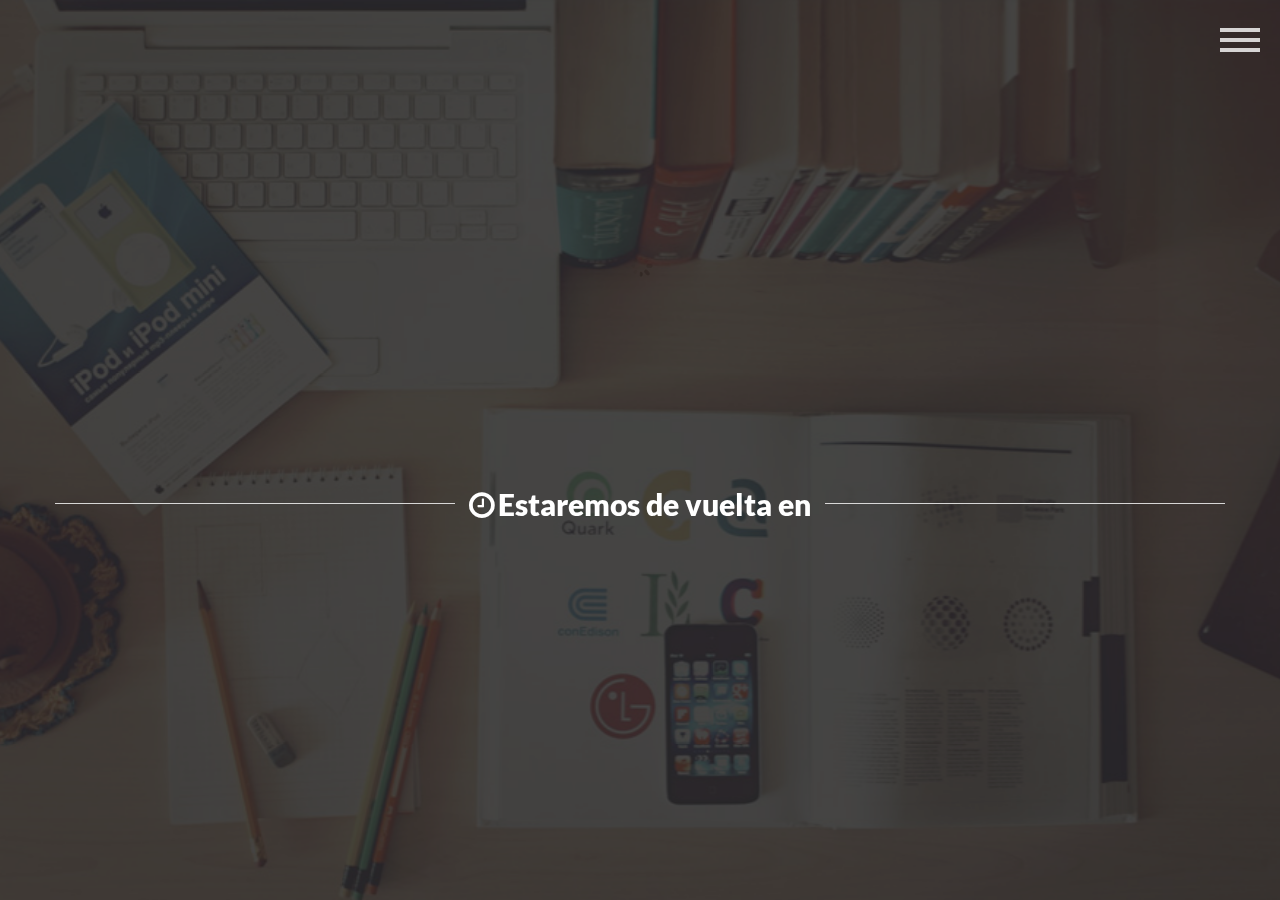
==== index.html @ 14b7ed56 "Algunos toques" ====
<!DOCTYPE html>
<!--[if lt IE 7]>      <html class="no-js lt-ie9 lt-ie8 lt-ie7"> <![endif]-->
<!--[if IE 7]>         <html class="no-js lt-ie9 lt-ie8"> <![endif]-->
<!--[if IE 8]>         <html class="no-js lt-ie9"> <![endif]-->
<!--[if gt IE 8]><!--> <html class="no-js"> <!--<![endif]-->
<head>
	<meta charset="utf-8">
	<meta http-equiv="X-UA-Compatible" content="IE=edge">
	<meta name="viewport" content="width=device-width, initial-scale=1">
	<title>Sistemas coming soon...</title>
	<meta name="description" content="Centro de Estudiantes de Ingeniería de Sistemas, gestión permanente por democracia, calidad y bienestar">
	<meta name="keywords" content="carrera, sistemas, informatica, ciencias, computacion, umss, san simon, cochabamba,universidad, estatal">
	<meta name="author" content="LabInfSis &amp; Company">
	<meta name="viewport" content="width=device-width, initial-scale=1">
	<link rel="stylesheet" href="assets/css/bootstrap.min.css">
	<link rel="stylesheet" href="assets/css/font-awesome.min.css">
	<link rel="stylesheet" href="assets/owl-carousel/owl.carousel.css">
	<link rel="stylesheet" href="assets/owl-carousel/owl.theme.css">
	<link rel="stylesheet" href="assets/css/animate.css">
	<link rel="stylesheet" href="assets/css/main.css">
	<link rel="stylesheet" href="assets/css/fonts.css">
	<script src="assets/js/vendor/modernizr-2.6.2-respond-1.1.0.min.js"></script>
</head>
<body>
	<div id="video-wrapper">
		<!--[if lt IE 7]>
			<p class="chromeframe">You are using an <strong>outdated</strong> browser. Please <a href="http://browsehappy.com/">upgrade your browser</a> or <a href="http://www.google.com/chromeframe/?redirect=true">activate Google Chrome Frame</a> to improve your experience.</p>
		<![endif]-->

		<div id="preloader">
			<div id="spinner_container">
				<img src="assets/img/spinner.gif" alt=""/>
			</div>
		</div>
		<!-- Side Menu -->

		<nav class="bt-menu-close" id="menu-toggle">
			<a class="bt-menu-trigger" href="#"><span>Menu</span></a>
		</nav>

		<div id="sidebar-wrapper">
			<ul class="sidebar-nav">
				
				<li class="sidebar-brand">
					Navegación
				</li>
				<li class="show-modal nav-newsletter" data-modal="newsletter">
					<a href="#"><i class="fa fa-envelope-o"></i> Hoja informativa</a>
				</li>
				<li class="show-modal nav-about" data-modal="about">
					<a href="#"><i class="fa fa-laptop"></i> Acerca de</a>
				</li>
				<li class="show-modal nav-contact" data-modal="contact">
					<a href="#"><i class="fa fa-users"></i> Contacto</a>
				</li>

			</ul>
		</div>

		<section id="modal">
			<div class="bt-modal-close"><span></span></div>
			<article id="modal-newsletter">
				<div class="container">
					<div class="row">
						<div class="col-md-12">
							<h2><i class="fa fa-envelope-o"></i> Suscríbete a nuestro boletín</h2>
						</div>
						<div class="col-md-6">
							<p>
								Sé el primero en saber cuándo vamos a vivir. Obtenga noticias <b>impresionantes</b> sobre nuestra empresa y siempre manténgase al día con nosotros.				
							</p>					
						</div>
						<div class="col-md-6">
							<form id="newsletter-form" class="form-inline" role="form">
								<div class="form-group">
									<label class="sr-only" for="emailInputNewsletter">Tu correo electrónico</label>
									<input type="email" name="emailInputNewsletter" class="form-control" id="emailInputNewsletter" placeholder="Introduce tu correo electrónico">
									<button id="newsletter-submit" type="submit" class="btn btn-submit">
										<i class="fa fa-check"></i> ENVIAR
									</button>
								</div>
								<small>No se preocupe, no usaremos su correo electrónico para spam</small>
								<div id="newsletter-form-response"></div>
							</form>
						</div>
					</div>
				</div>
			</article>

			<article id="modal-about">
				<div class="container">
					<div class="row">
						<div class="col-md-12">
							<h2><i class="fa fa-laptop"></i> Qué hacemos</h2>
							<p>
								Creamos cosas impresionantes. Echa un vistazo a lo que podemos hacer por usted!
							</p>
							<div id="owl-carousel" class="owl-carousel">
								<div class="owl-container text-center">
									<div class="img-container"><img src="assets/img/icons/1.png" class="img-responsive" alt="" /></div><h2>Trabajamos</h2>
									<p>Trabajamos por el bienestar estudiantil y la carrera.</p>
								</div>
								<div class="owl-container text-center">
									<div class="img-container"><img src="assets/img/icons/2.png" class="img-responsive" alt="" /></div><h2>Nos encanta</h2>
									<p>Nos fascina programar, amamos nuestra carrera.</p>
								</div>
								<div class="owl-container text-center">
									<div class="img-container"><img src="assets/img/icons/3.png" class="img-responsive" alt="" /></div><h2>Soporte</h2>
									<p>Conéctese con nosotros desde cualquier dispositivo.</p>
								</div>
								<div class="owl-container text-center">
									<div class="img-container"><img src="assets/img/icons/4.png" class="img-responsive" alt="" /></div><h2>Reparamos</h2>
									<p>¿Algo no está funcionando? Podemos arreglarlo.</p>
								</div>
								<div class="owl-container text-center">
									<div class="img-container"><img src="assets/img/icons/6.png" class="img-responsive" alt="" /></div><h2>Bebemos</h2>
									<p>30 tazas de café al día.</p>
								</div>
								<div class="owl-container text-center">
									<div class="img-container"><img src="assets/img/icons/7.png" class="img-responsive" alt="" /></div><h2>Encontramos</h2>
									<p>Encontramos lo que estás buscando.</p>
								</div>
							</div>
						</div>
					</div>
				</div>
			</article>

			<article id="modal-contact">
				<div class="container">
					<div class="row">
						<div class="col-md-12">
							<h2><i class="fa fa-users"></i> Contacto</h2>
						</div>
						<div class="col-md-6">
							<h3>Nuestra dirección</h3>
							<address>
								<strong>Universidad Mayor de San Simón</strong>
								<br>
								Campus Central, Facultad de Ciencias y Tecnología, Edificio Decanatura 
								<br>
								<a href="tel:76419670"><abbr title="Phone"></abbr> (591) 764 19670</a>
								<br>
								<a href="tel:70790988"><abbr title="Phone"></abbr> (591) 707 90988</a>
								<br>
								<a href="mailto:admcomputo@cs.umss.edu.bo">admcomputo@cs.umss.edu.bo</a>
								<br>
								<a href="mailto:admin@ceis.cs.umss.edu.bo">admin@ceis.cs.umss.edu.bo</a>
							</address>
							<p>
								Puede ponerse en contacto con nosotros 24 horas, 7 días a la semana.
							</p>
						</div>
						<div class="col-md-6">
							<h3>Dónde estamos ubicados</h3>
							<figure  class="gmap">
								<iframe src="https://www.google.com/maps/embed?pb=!1m18!1m12!1m3!1d1228.5209215944305!2d-66.14485146515585!3d-17.393594845242838!2m3!1f0!2f0!3f0!3m2!1i1024!2i768!4f13.1!3m3!1m2!1s0x0%3A0xc642d3fd93a6f7d2!2sUniversidad+Mayor+de+San+Simon!5e0!3m2!1ses-419!2sbo!4v1507790052847" width="500" height="200" frameborder="0" style="border:0" allowfullscreen></iframe>
							</figure>

						</div>
					</div>
				</div>
			</article>
		</section>

		<section id="head">
			<div class="container">
				<div class="row animated" data-animation-delay="500" data-animation="bounceInDown">
					<div class="col-md-12 text-center">
						<h1>Estamos en
							<br/>
						Construcción</h1>
						<hr>
						<h3> 
							Estaremos <b>Pronto</b>. Actualmente estamos trabajando en nuestro nuevo sitio.
							<br/>
							Manténgase informado Puede suscribirse a nuestro boletín para recibir notificaciones cuando se inicie.
							<!-- Permanezca atento usted puede suscribir a nuestro boletín de noticias para ser notificado cuando lanzamos. -->
							<br/>
							También puede vernos en <b>facebook</b> y <b>twitter</b>.<br/><br/>
							Suscríbete a nuestra <a href="#" class="show-modal btn btn-default" data-modal="newsletter"><i class="fa fa-envelope-o"></i> Hoja informativa</a>
						</h3>
					</div>
				</div>
				
				<div class="row">
					<div class="divider">
						<i class="fa fa-clock-o"></i> <h2>Estaremos de vuelta en</h2>
					</div>
				</div>
				
				<div class="row  countdown">				
					<div class="col-md-3 animated" data-animation-delay="0" data-animation="fadeInUp">
						<div id="days">00</div><div id="days-text">Dias</div>
					</div>
					<div class="col-md-3 animated" data-animation-delay="200" data-animation="fadeInUp">
						<div id="hours">00</div><div id="hours-text">Horas</div>
					</div>
					<div class="col-md-3 animated" data-animation-delay="400" data-animation="fadeInUp">
						<div id="minutes">00</div><div id="minutes-text">Minutos</div>
					</div>
					<div class="col-md-3 animated" data-animation-delay="600" data-animation="fadeInUp">
						<div id="seconds">00</div><div id="seconds-text">Segundos</div>
					</div>
				</div>
			</div><!--container-->
		</section>

		<footer>
			<div class="container">
				<div class="row text-center animated" data-animation-delay="200" data-animation="bounceIn">
					<div class="col-md-12">
						<div class="social-icons">
							<a href="https://facebook.com/ceisumss" target="_blank" class="facebook"><i class="fa fa-facebook"></i></a>
							<a href="https://twitter.com/ceisumss" target="_blank" class="twitter"><i class="fa fa-twitter"></i> </a>
							<a href="#" target="_blank" class="flickr"><i class="fa fa-flickr"></i> </a>
							<a href="#" target="_blank" class="linkedin"><i class="fa fa-linkedin"></i> </a>
							<a href="#" target="_blank" class="pinterest"><i class="fa fa-pinterest"></i> </a>
							<a href="#" target="_blank" class="dribbble"><i class="fa fa-dribbble"></i> </a>
							<a href="#" target="_blank" class="dropbox"><i class="fa fa-dropbox"></i> </a>
							<a href="#" target="_blank" class="instagram"><i class="fa fa-instagram"></i> </a>
						</div>
					</div>
					<p class="copy">&copy; Sistemas 2017</p>
				</div>
			</div>
		</footer>


		<div class="bokeh"></div>

		<div id="slides">
			<div class="slides-container">
				<img src="assets/img/wallp8.jpg" alt="">
				<img src="assets/img/wallp4.jpg" alt="">
			</div>
		</div>
	</div><!--video-wrapper-->

	<div class="opl"><a href="http://onepagelove.com/soonr-template" target="_blank">Soonr</a></div><style>.opl {position: fixed;top: 100px;left: 0px;z-index: 99999;}.opl a {width: 73px;height: 56px;text-indent: -9999px;display: block;background: url('../../../s3.amazonaws.com/onepagelove/one-page-love-award-left.png') no-repeat;}</style>


	<script src="assets/js/vendor/jquery-1.10.1.min.js"></script>
	<script src="assets/js/vendor/bootstrap.min.js"></script>
	<script src="assets/js/plugins.js"></script>
	<script src="assets/owl-carousel/owl.carousel.min.js"></script>
	<script src="assets/js/main.js"></script>

	<script  type="text/javascript">
		$(document).ready(function(){

		});

		$(window).load(function(){
		/*
		 * SINGLE BACKGROUND
		 */
		 $('#slides').superslides({'play':false});
		});
	</script>

	<!-- <script>
		(function(i,s,o,g,r,a,m){i['GoogleAnalyticsObject']=r;i[r]=i[r]||function(){
			(i[r].q=i[r].q||[]).push(arguments)},i[r].l=1*new Date();a=s.createElement(o),
			m=s.getElementsByTagName(o)[0];a.async=1;a.src=g;m.parentNode.insertBefore(a,m)
		})(window,document,'script','../../../www.google-analytics.com/analytics.js','ga');

		ga('create', 'UA-37176788-3', 'createbrilliance.com');
		ga('send', 'pageview');
	</script> -->
</body>
</html>
---- assets/css/main.css ----
/*
Theme Name: Soonr
Author: CREATEBRILLIANCE - Media & Consulting
Author URI: http://www.createbrilliance.com
Version: 2.1
*/
  
html,body {

}

  

body {
	background:#222;	
	font-family: "Lato", Helvetica, Arial, sans-serif;
	color:white;
	overflow: hidden;
}

h1, h2, h3, h4, h5, h6, .h1, .h2, .h3, .h4, .h5, .h6 {
	font-family: "Lato", Helvetica, Arial, sans-serif;
	font-weight:900;
}
h3{
	font-weight:400;
}
a {
    color: white;
    text-decoration: none;
}
a:hover, a:focus {
    color: white;
    opacity:0.6;
}



#video-wrapper{
	height:100%;
}
.bokeh{
	position:absolute;
	top:0;
	left:0;
	width:100%;
	height:100%;
	overflow:hidden;
	z-index:-1;
}

.bokeh-container {
	position: absolute;
	bottom: 0;
	filter: progid:DXImageTransform.Microsoft.Alpha(Opacity=0);
	opacity: 0;
}

.bokeh-item {
	width: 20px;
	height: 20px;
	margin: 0 auto;
	position:absolute;
	border: 1px solid rgba(255, 255, 255, 0.1);
	background: rgba(255, 255, 255, 0.25);
	-webkit-border-radius: 500%;
	-moz-border-radius: 500%;
	-ms-border-radius: 500%;
	-o-border-radius: 500%;
	border-radius: 500%;
}


.btn-default{
	background:none;
	border-radius:3px;
	border:2px solid white;
	color:white;
	text-transform:uppercase;
	-webkit-transition:all 0.5s ease 0s;
   -moz-transition:all 0.5s ease 0s;
     -o-transition:all 0.5s ease 0s;
        transition:all 0.5s ease 0s;
    
}
.btn-default:hover, .btn-default:focus, .btn-default:active, .btn-default.active, .open .dropdown-toggle.btn-default {
    background-color: #FFFFFF;
    color: #444444;
    border:2px solid white;
    opacity:1;
}

.divider {
    display: block;
    margin: 28px 0;
    position: relative;
    text-align: center;
}
.divider h2, .divider i{
	display:inline-block;
}
.divider i{
	font-size:30px;
}
.divider:before, .divider:after {
    -moz-box-sizing: border-box;
    background: none repeat scroll 0 0 rgba(255, 255, 255, 0.8);
    content: "";
    height: 1px;
    max-width: 400px;
    position: absolute;
    top: 35px;
    width: 45%;
}
.divider:before {
    left: 0;
}
.divider:after {
    right: 0;
}

/* Side Menu */


#sidebar-wrapper {
	margin-right: -250px;
	right: 0;
	width: 250px;
	opacity:0.8;
	background:#2D3538;
	position: fixed;
	height: 100%;
	overflow-y: auto;
	overflow-x:hidden;
	z-index: 998;
	-webkit-transition: all 0.4s ease 0s;
	-moz-transition: all 0.4s ease 0s;
	-ms-transition: all 0.4s ease 0s;
	-o-transition: all 0.4s ease 0s;
	transition: all 0.4s ease 0s;
}

.bt-menu-trigger {
	opacity:0.8;
    cursor: pointer;
    display: block;
    height: 50px;
    right: 20px;
    position: fixed;
    top: 15px;
    width: 40px;
    z-index:999;
}
.bt-menu-trigger span {
    -moz-user-select: none;
    background-color: #FFFFFF;
    display: block;
    font-size: 0;
    height: 4px;
    left: 0;
    margin-top: -2px;
    position: absolute;
    top: 50%;
    transition: background-color 0.3s ease 0s;
    width: 100%;
}
.bt-menu-open .bt-menu-trigger span {
    background-color: rgba(0, 0, 0, 0);
}
.bt-menu-trigger span:before, .bt-menu-trigger span:after {
    background: none repeat scroll 0 0 #FFFFFF;
    content: "";
    height: 100%;
    left: 0;
    position: absolute;
    -webkit-transition:transform 0.3s ease 0s;
   -moz-transition:transform 0.3s ease 0s;
     -o-transition:transform 0.3s ease 0s;
        transition:transform 0.3s ease 0s;
    width: 100%;
}
.bt-menu-trigger span:before{
-webkit-transform:translateY(-250%);
   -moz-transform:translateY(-250%);
    -ms-transform:translateY(-250%);
     -o-transform:translateY(-250%);
        transform:translateY(-250%);
}
.bt-menu-trigger span:after{
-webkit-transform:translateY(250%);
   -moz-transform:translateY(250%);
    -ms-transform:translateY(250%);
     -o-transform:translateY(250%);
        transform:translateY(250%);
}
.bt-menu-open .bt-menu-trigger span:before{
-webkit-transform:translateY(0px) rotate(45deg);
   -moz-transform:translateY(0px) rotate(45deg);
    -ms-transform:translateY(0px) rotate(45deg);
     -o-transform:translateY(0px) rotate(45deg);
        transform:translateY(0px) rotate(45deg);
}
.bt-menu-open .bt-menu-trigger span:after{
-webkit-transform:translateY(0px) rotate(-45deg);
   -moz-transform:translateY(0px) rotate(-45deg);
    -ms-transform:translateY(0px) rotate(-45deg);
     -o-transform:translateY(0px) rotate(-45deg);
        transform:translateY(0px) rotate(-45deg);
}

.sidebar-nav {
	opacity:0.8;
  position: absolute;
  top: 0;
  width: 250px;
  list-style: none;
  margin: 0;
  padding: 0;
  
}

.sidebar-nav li {
  line-height: 40px;
  text-indent: 20px;
}

.sidebar-nav li a {
  color: #999999;
  display: block;
  text-decoration: none;
    text-indent: 10px;
    opacity:0;
    position:relative;
    left:100px;
}
 .active .sidebar-nav li a {
    opacity:1;
    left:0px;
 
}
.active .sidebar-nav li:nth-child(2) a{
	
 	-webkit-transition:all 0.3s ease-out;
-moz-transition:all 0.3s  ease-out;
-o-transition:all 0.3s  ease-out;
transition:all 0.3s  ease-out;
 }
 .active .sidebar-nav li:nth-child(3) a{
 	-webkit-transition:all 0.6s ease-out;
-moz-transition:all 0.6s ease-out;
-o-transition:all 0.6s ease-out;
transition:all 0.6s ease-out;
 }
 .active .sidebar-nav li:nth-child(4) a{
 	-webkit-transition:all 0.9s ease-out;
-moz-transition:all 0.9s ease-out;
-o-transition:all 0.9s ease-out;
transition:all 0.9s ease-out;
 }
.sidebar-nav li a .fa{
	padding-right:10px;
}
.sidebar-nav li a:hover {
  color: #fff;
  background: rgba(255,255,255,0.2);
  text-decoration: none;
}

.sidebar-nav li a:active,
.sidebar-nav li a:focus {
  text-decoration: none;
}

.sidebar-nav > .sidebar-brand {
  height: 55px;
  line-height: 55px;
  font-size: 18px;
}

.sidebar-nav > .sidebar-brand a {
  color: #999999;
}

.sidebar-nav > .sidebar-brand a:hover {
  color: #fff;
  background: none;
}

#sidebar-wrapper.active {
  right: 250px;
  width: 250px;
  -webkit-transition: all 0.4s ease 0s;
  -moz-transition: all 0.4s ease 0s;
  -ms-transition: all 0.4s ease 0s;
  -o-transition: all 0.4s ease 0s;
  transition: all 0.4s ease 0s;
}

.toggle {
  margin: 5px 5px 0 0;
}

.btn-style {
	border:3px solid white;
	border-radius:0px;
	color:white;
	
}
.btn-style:hover {
	opacity:0.5;
	
}


#head{
	padding-top:75px;
}
#head h1 {
    font-size:80px;
	line-height:80px;
	font-weight:100;
    margin: 0 0 32px;
    text-align: center;
    text-transform: uppercase;

    
}
#head h3 {
	font-weight:300;
}
#head hr {
    border-top: 1px solid white;
	width:40px;
}
#modal{
	opacity:0.8;
	z-index:999;
	width:100%;
	background:#2D3538;
	color:#848D90;
    display:none;
    padding-top:15px;
    padding-bottom:50px;
}
#modal h2{
	text-transform: uppercase;
	color:white;
}
.bt-modal-close {
    cursor: pointer;
    display: block;
    height: 50px;
    right: 20px;
    position: fixed;
    top: 15px;
    width: 40px;
    z-index:1000;
}
.bt-modal-close span {
    -moz-user-select: none;
    background-color: #FFFFFF;
    display: block;
    font-size: 0;
    height: 4px;
    left: 0;
    margin-top: -2px;
    position: absolute;
    top: 50%;
    -webkit-transition:background-color 0.3s ease 0s;
   -moz-transition:background-color 0.3s ease 0s;
     -o-transition:background-color 0.3s ease 0s;
        transition:background-color 0.3s ease 0s;
    width: 100%;
}
.bt-modal-close span {
    background-color: rgba(0, 0, 0, 0);
}
.bt-modal-close span:before, .bt-modal-close span:after {
    background: none repeat scroll 0 0 #FFFFFF;
    content: "";
    height: 100%;
    left: 0;
    position: absolute;
    -webkit-transition:transform 0.3s ease 0s;
   -moz-transition:transform 0.3s ease 0s;
     -o-transition:transform 0.3s ease 0s;
        transition:transform 0.3s ease 0s;
    width: 100%;
}

.bt-modal-close span:before{
-webkit-transform:translateY(0px) rotate(45deg);
   -moz-transform:translateY(0px) rotate(45deg);
    -ms-transform:translateY(0px) rotate(45deg);
     -o-transform:translateY(0px) rotate(45deg);
        transform:translateY(0px) rotate(45deg);
}
.bt-modal-close span:after{
-webkit-transform:translateY(0px) rotate(-45deg);
   -moz-transform:translateY(0px) rotate(-45deg);
    -ms-transform:translateY(0px) rotate(-45deg);
     -o-transform:translateY(0px) rotate(-45deg);
        transform:translateY(0px) rotate(-45deg);
}
#modal #modal-newsletter{
	padding:25px;
}
#modal #modal-newsletter .form-inline {
    position: relative;
}
#modal #modal-newsletter .form-group {
    display: inline-block;
    margin-bottom: 0;
    vertical-align: middle;
    width: 100%;
}
#modal #modal-newsletter .form-group input {
    background: none;
    border: 1px solid #FFFFFF;
    border-radius: 0;
    color: #FFFFFF;
    height: 50px;
}

#modal #modal-newsletter .btn-submit {
	background: none;
	border-radius: 0;
	color: #FFFFFF;
	height: 50px;
	position: absolute;
	right: 0;
	text-transform: uppercase;
	top: 0;
	-webkit-transition: all 400ms ease-out 0s;
	-moz-transition: all 400ms ease-out 0s;
	-o-transition: all 400ms ease-out 0s;
	-ms-transition: all 400ms ease-out 0s;
	transition: all 400ms ease-out 0s;
}

#modal #modal-newsletter .btn-submit:hover {
	opacity:0.6;
}
.gmap img{
	max-width: 100%;
	opacity:0;
}
.gmap{
	 background-image: url("http://maps.google.com/maps/api/staticmap?center=New%20York%20City&amp;zoom=15&amp;size=640x200&amp;maptype=roadmap&amp;sensor=false&amp;markers=icon:http://themes.createbrilliance.com/Soonr/theme/img/map-marker.png|New%20York%20City");
    background-position: 50% 50%;
    background-repeat: no-repeat;
    display: block;
    line-height: 0;
    -webkit-border-radius:3px;
   -moz-border-radius:3px;
        border-radius:3px;
}
.countdown {
	font-size:80px;
	line-height:80px;
	font-weight:100;
	text-align:center;
}
.countdown #seconds{
	position:relative;
	top:-50px;
	opacity:0;
}
.countdown #days-text,.countdown #hours-text,.countdown #minutes-text,.countdown #seconds-text{
	font-size:15px;
	line-height:15px;
	font-weight:400;
	padding-top:10px;


}


footer {
	padding-top: 50px;
}
footer .social-icons a{
	-moz-box-sizing: border-box;
    border-radius: 3px;
  text-align: center;
  width:30px;
  height:30px;
  display:inline-block;
	-webkit-transition:all 0.5s ease 0s;
   -moz-transition:all 0.5s ease 0s;
     -o-transition:all 0.5s ease 0s;
        transition:all 0.5s ease 0s;
  }

footer .social-icons .fa {
	margin-top: 8px;
	font-size: 15px;
	text-align: center;
	-webkit-transition: all 0.3s ease 0s;
	-moz-transition: all 0.3s ease 0s;
	-o-transition: all 0.3s ease 0s;
	transition: all 0.3s ease 0s;
}



footer .social-icons a.facebook {
    background-color: #5168B9;
}
footer .social-icons a.twitter {
    background-color: #6EC3F5;
}

footer .social-icons a.google-plus {
    background-color: #F65E4F;
}

footer .social-icons a.rss {
    background-color: #FF893B;
}

footer .social-icons a.dribbble {
    background-color: #EB4E8B;
}

footer .social-icons a.flickr {
    background-color: #0063db;
}

footer .social-icons a.github {
	background-color: #4183c4;
}

footer .social-icons a.instagram{
	background-color: #3f729b;
}
footer .social-icons a.linkedin{
	background-color: #007fb1;
}
footer .social-icons a.pinterest{
	background-color: #cb2027;
}
footer .social-icons a.dropbox{
	background-color: #3d9ae8;
}
footer .social-icons a.stumbleupon{
	background-color: #eb4924;
}
footer .social-icons a.tumblr {
	background-color: #2c4762;
}

footer .social-icons a.vimeo {
	background-color: #44bbff;
}
footer .social-icons a.youtube {
	background-color: #cd332d;
}
footer .social-icons a.skype{
	background-color:#00aff0;
}
footer .social-icons a.xing{
	background-color:#126567;
}


footer .social-icons a:hover {
	background:white;
	color:#444;
	opacity:1;
		-webkit-transform: rotate(360deg);
	-moz-transform: rotate(360deg);
	-ms-transform: rotate(360deg);
	-o-transform: rotate(360deg);
	transform: rotate(360deg);
}
footer .social-icons a:hover .fa{
	-webkit-transform:scale(1.8);
   -moz-transform:scale(1.8);
    -ms-transform:scale(1.8);
     -o-transform:scale(1.8);
        transform:scale(1.8);
}
footer .copy {
	padding-top: 25px;
}


/*
 * SLIDER
 */
#slides {
    left: 0;
    position: fixed !important;
    top: 0;
    z-index: -3;
    overflow:hidden;

    
}

#slides .slides-container {
    display: none;

}

/*#slides .slides-container > div:before {
   	background: url(../img/bg_pattern.png) repeat scroll 0 0 rgba(0, 0, 0, 0);
    content: "";
    height: 100%;
    left: 0;
    position: absolute;
    width: 100%;
    z-index: 0;
}*/


/*
 * media queries
 */

@media only screen and (max-width: 1210px) {
	.divider:before, .divider:after {
		max-width:300px;
	}
}
@media only screen and (max-width: 1010px) {
	.divider:before, .divider:after {
		max-width:200px;
	}
}
@media only screen and (max-width: 780px) {
	.divider:before, .divider:after {
		max-width:100px;
	}
	.navbar-inverse{
				background-color: rgb(0, 0, 0);
    /* RGBa with 0.3 opacity */
    background-color: rgba(0, 0, 0, 1);
    /* For IE 5.5 - 7*/
    filter:progid:DXImageTransform.Microsoft.gradient(startColorstr=#99000000, endColorstr=#99000000);
    /* For IE 8*/
    -ms-filter: "progid:DXImageTransform.Microsoft.gradient(startColorstr=#99000000, endColorstr=#99000000)";
	}
}
@media only screen and (max-width: 690px) {
	#head h1 {
		font-size: 60px;
		line-height: 60px;
	}

}
@media only screen and (max-width: 510px) {
		#head h1 {
		font-size: 40px;
		line-height: 40px;
	}
	#head h3 {
		font-size: 18px;
	}
	.countdown{
		font-size:60px;
		line-height:60px;
	}
	footer .social-icons .fa {
		font-size: 20px;
	}
	.divider:before, .divider:after {
		max-width:50px;
	}
	.divider h2, .divider i{
		font-size:25px;
	}
}

@media only screen and (max-width: 340px) {
		#head h1 {
		font-size: 25px;
		line-height: 25px;
	}
	.divider:before, .divider:after {
		max-width:30px;
	}
}

@media only screen and (max-width: 300px) {

	.divider:before, .divider:after {
		max-width:0px;
	}
		.divider h2, .divider i{
		font-size:20px;
	}
}
/*
 * animation helper
 */
.animated{
	visibility: hidden;
}
.visible{
	visibility: visible;
}

/*
 * preloader
 * 
 */
#preloader {
	position: fixed;
	top: 0;
	left: 0;
	width: 100%;
	height: 100%;
	background:white;
	color:#222;
	z-index: 9999;
}
#preloader #spinner_container {
	  width:193px;
	  margin:250px auto;
	  text-align:center;
}
---- assets/css/fonts.css ----
/* latin-ext */
@font-face {
  font-family: 'Lato';
  font-style: normal;
  font-weight: 100;
  src: local('Lato Hairline'), local('Lato-Hairline'), url(../fonts/eFRpvGLEW31oiexbYNx7Y_esZW2xOQ-xsNqO47m55DA.woff2) format('woff2');
  unicode-range: U+0100-024F, U+1E00-1EFF, U+20A0-20AB, U+20AD-20CF, U+2C60-2C7F, U+A720-A7FF;
}
/* latin */
@font-face {
  font-family: 'Lato';
  font-style: normal;
  font-weight: 100;
  src: local('Lato Hairline'), local('Lato-Hairline'), url(../fonts/GtRkRNTnri0g82CjKnEB0Q.woff2) format('woff2');
  unicode-range: U+0000-00FF, U+0131, U+0152-0153, U+02C6, U+02DA, U+02DC, U+2000-206F, U+2074, U+20AC, U+2212, U+2215;
}
/* latin-ext */
@font-face {
  font-family: 'Lato';
  font-style: normal;
  font-weight: 300;
  src: local('Lato Light'), local('Lato-Light'), url(../fonts/dPJ5r9gl3kK6ijoeP1IRsvY6323mHUZFJMgTvxaG2iE.woff2) format('woff2');
  unicode-range: U+0100-024F, U+1E00-1EFF, U+20A0-20AB, U+20AD-20CF, U+2C60-2C7F, U+A720-A7FF;
}
/* latin */
@font-face {
  font-family: 'Lato';
  font-style: normal;
  font-weight: 300;
  src: local('Lato Light'), local('Lato-Light'), url(../fonts/EsvMC5un3kjyUhB9ZEPPwg.woff2) format('woff2');
  unicode-range: U+0000-00FF, U+0131, U+0152-0153, U+02C6, U+02DA, U+02DC, U+2000-206F, U+2074, U+20AC, U+2212, U+2215;
}
/* latin-ext */
@font-face {
  font-family: 'Lato';
  font-style: normal;
  font-weight: 400;
  src: local('Lato Regular'), local('Lato-Regular'), url(../fonts/UyBMtLsHKBKXelqf4x7VRQ.woff2) format('woff2');
  unicode-range: U+0100-024F, U+1E00-1EFF, U+20A0-20AB, U+20AD-20CF, U+2C60-2C7F, U+A720-A7FF;
}
/* latin */
@font-face {
  font-family: 'Lato';
  font-style: normal;
  font-weight: 400;
  src: local('Lato Regular'), local('Lato-Regular'), url(../fonts/1YwB1sO8YE1Lyjf12WNiUA.woff2) format('woff2');
  unicode-range: U+0000-00FF, U+0131, U+0152-0153, U+02C6, U+02DA, U+02DC, U+2000-206F, U+2074, U+20AC, U+2212, U+2215;
}
/* latin-ext */
@font-face {
  font-family: 'Lato';
  font-style: normal;
  font-weight: 700;
  src: local('Lato Bold'), local('Lato-Bold'), url(../fonts/ObQr5XYcoH0WBoUxiaYK3_Y6323mHUZFJMgTvxaG2iE.woff2) format('woff2');
  unicode-range: U+0100-024F, U+1E00-1EFF, U+20A0-20AB, U+20AD-20CF, U+2C60-2C7F, U+A720-A7FF;
}
/* latin */
@font-face {
  font-family: 'Lato';
  font-style: normal;
  font-weight: 700;
  src: local('Lato Bold'), local('Lato-Bold'), url(../fonts/H2DMvhDLycM56KNuAtbJYA.woff2) format('woff2');
  unicode-range: U+0000-00FF, U+0131, U+0152-0153, U+02C6, U+02DA, U+02DC, U+2000-206F, U+2074, U+20AC, U+2212, U+2215;
}
/* latin-ext */
@font-face {
  font-family: 'Lato';
  font-style: normal;
  font-weight: 900;
  src: local('Lato Black'), local('Lato-Black'), url(../fonts/R4a6fty3waPci7C44H8AjvY6323mHUZFJMgTvxaG2iE.woff2) format('woff2');
  unicode-range: U+0100-024F, U+1E00-1EFF, U+20A0-20AB, U+20AD-20CF, U+2C60-2C7F, U+A720-A7FF;
}
/* latin */
@font-face {
  font-family: 'Lato';
  font-style: normal;
  font-weight: 900;
  src: local('Lato Black'), local('Lato-Black'), url(../fonts/tI4j516nok_GrVf4dhunkg.woff2) format('woff2');
  unicode-range: U+0000-00FF, U+0131, U+0152-0153, U+02C6, U+02DA, U+02DC, U+2000-206F, U+2074, U+20AC, U+2212, U+2215;
}
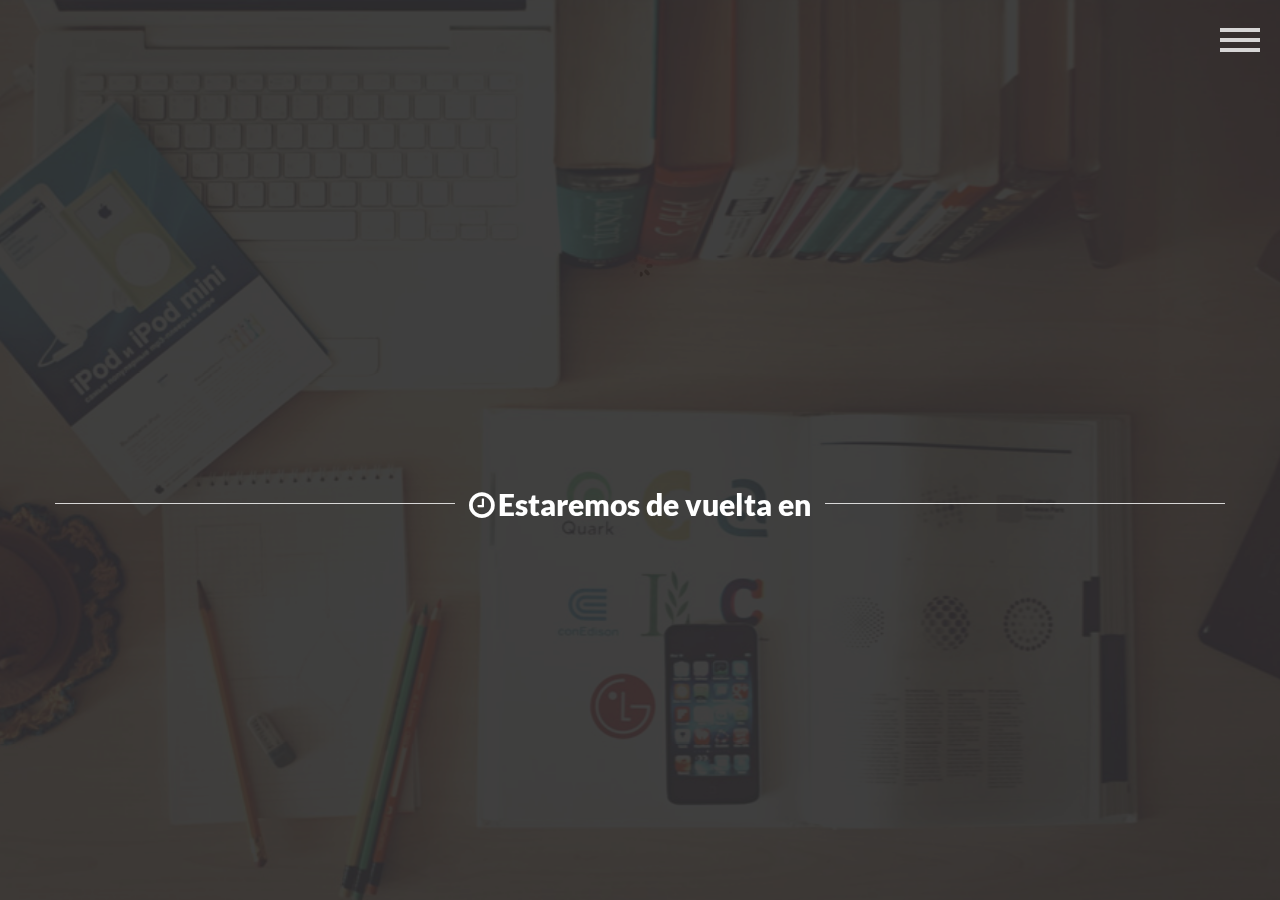
==== commit 286557f6: "algunos retoques" ====
--- a/index.html
+++ b/index.html
@@ -1,272 +1,272 @@
-<!DOCTYPE html>
-<!--[if lt IE 7]>      <html class="no-js lt-ie9 lt-ie8 lt-ie7"> <![endif]-->
-<!--[if IE 7]>         <html class="no-js lt-ie9 lt-ie8"> <![endif]-->
-<!--[if IE 8]>         <html class="no-js lt-ie9"> <![endif]-->
-<!--[if gt IE 8]><!--> <html class="no-js"> <!--<![endif]-->
-<head>
-	<meta charset="utf-8">
-	<meta http-equiv="X-UA-Compatible" content="IE=edge">
-	<meta name="viewport" content="width=device-width, initial-scale=1">
-	<title>Sistemas coming soon...</title>
-	<meta name="description" content="Centro de Estudiantes de Ingeniería de Sistemas, gestión permanente por democracia, calidad y bienestar">
-	<meta name="keywords" content="carrera, sistemas, informatica, ciencias, computacion, umss, san simon, cochabamba,universidad, estatal">
-	<meta name="author" content="LabInfSis &amp; Company">
-	<meta name="viewport" content="width=device-width, initial-scale=1">
-	<link rel="stylesheet" href="assets/css/bootstrap.min.css">
-	<link rel="stylesheet" href="assets/css/font-awesome.min.css">
-	<link rel="stylesheet" href="assets/owl-carousel/owl.carousel.css">
-	<link rel="stylesheet" href="assets/owl-carousel/owl.theme.css">
-	<link rel="stylesheet" href="assets/css/animate.css">
-	<link rel="stylesheet" href="assets/css/main.css">
-	<link rel="stylesheet" href="assets/css/fonts.css">
-	<script src="assets/js/vendor/modernizr-2.6.2-respond-1.1.0.min.js"></script>
-</head>
-<body>
-	<div id="video-wrapper">
-		<!--[if lt IE 7]>
-			<p class="chromeframe">You are using an <strong>outdated</strong> browser. Please <a href="http://browsehappy.com/">upgrade your browser</a> or <a href="http://www.google.com/chromeframe/?redirect=true">activate Google Chrome Frame</a> to improve your experience.</p>
-		<![endif]-->
-
-		<div id="preloader">
-			<div id="spinner_container">
-				<img src="assets/img/spinner.gif" alt=""/>
-			</div>
-		</div>
-		<!-- Side Menu -->
-
-		<nav class="bt-menu-close" id="menu-toggle">
-			<a class="bt-menu-trigger" href="#"><span>Menu</span></a>
-		</nav>
-
-		<div id="sidebar-wrapper">
-			<ul class="sidebar-nav">
-				
-				<li class="sidebar-brand">
-					Navegación
-				</li>
-				<li class="show-modal nav-newsletter" data-modal="newsletter">
-					<a href="#"><i class="fa fa-envelope-o"></i> Hoja informativa</a>
-				</li>
-				<li class="show-modal nav-about" data-modal="about">
-					<a href="#"><i class="fa fa-laptop"></i> Acerca de</a>
-				</li>
-				<li class="show-modal nav-contact" data-modal="contact">
-					<a href="#"><i class="fa fa-users"></i> Contacto</a>
-				</li>
-
-			</ul>
-		</div>
-
-		<section id="modal">
-			<div class="bt-modal-close"><span></span></div>
-			<article id="modal-newsletter">
-				<div class="container">
-					<div class="row">
-						<div class="col-md-12">
-							<h2><i class="fa fa-envelope-o"></i> Suscríbete a nuestro boletín</h2>
-						</div>
-						<div class="col-md-6">
-							<p>
-								Sé el primero en saber cuándo vamos a vivir. Obtenga noticias <b>impresionantes</b> sobre nuestra empresa y siempre manténgase al día con nosotros.				
-							</p>					
-						</div>
-						<div class="col-md-6">
-							<form id="newsletter-form" class="form-inline" role="form">
-								<div class="form-group">
-									<label class="sr-only" for="emailInputNewsletter">Tu correo electrónico</label>
-									<input type="email" name="emailInputNewsletter" class="form-control" id="emailInputNewsletter" placeholder="Introduce tu correo electrónico">
-									<button id="newsletter-submit" type="submit" class="btn btn-submit">
-										<i class="fa fa-check"></i> ENVIAR
-									</button>
-								</div>
-								<small>No se preocupe, no usaremos su correo electrónico para spam</small>
-								<div id="newsletter-form-response"></div>
-							</form>
-						</div>
-					</div>
-				</div>
-			</article>
-
-			<article id="modal-about">
-				<div class="container">
-					<div class="row">
-						<div class="col-md-12">
-							<h2><i class="fa fa-laptop"></i> Qué hacemos</h2>
-							<p>
-								Creamos cosas impresionantes. Echa un vistazo a lo que podemos hacer por usted!
-							</p>
-							<div id="owl-carousel" class="owl-carousel">
-								<div class="owl-container text-center">
-									<div class="img-container"><img src="assets/img/icons/1.png" class="img-responsive" alt="" /></div><h2>Trabajamos</h2>
-									<p>Trabajamos por el bienestar estudiantil y la carrera.</p>
-								</div>
-								<div class="owl-container text-center">
-									<div class="img-container"><img src="assets/img/icons/2.png" class="img-responsive" alt="" /></div><h2>Nos encanta</h2>
-									<p>Nos fascina programar, amamos nuestra carrera.</p>
-								</div>
-								<div class="owl-container text-center">
-									<div class="img-container"><img src="assets/img/icons/3.png" class="img-responsive" alt="" /></div><h2>Soporte</h2>
-									<p>Conéctese con nosotros desde cualquier dispositivo.</p>
-								</div>
-								<div class="owl-container text-center">
-									<div class="img-container"><img src="assets/img/icons/4.png" class="img-responsive" alt="" /></div><h2>Reparamos</h2>
-									<p>¿Algo no está funcionando? Podemos arreglarlo.</p>
-								</div>
-								<div class="owl-container text-center">
-									<div class="img-container"><img src="assets/img/icons/6.png" class="img-responsive" alt="" /></div><h2>Bebemos</h2>
-									<p>30 tazas de café al día.</p>
-								</div>
-								<div class="owl-container text-center">
-									<div class="img-container"><img src="assets/img/icons/7.png" class="img-responsive" alt="" /></div><h2>Encontramos</h2>
-									<p>Encontramos lo que estás buscando.</p>
-								</div>
-							</div>
-						</div>
-					</div>
-				</div>
-			</article>
-
-			<article id="modal-contact">
-				<div class="container">
-					<div class="row">
-						<div class="col-md-12">
-							<h2><i class="fa fa-users"></i> Contacto</h2>
-						</div>
-						<div class="col-md-6">
-							<h3>Nuestra dirección</h3>
-							<address>
-								<strong>Universidad Mayor de San Simón</strong>
-								<br>
-								Campus Central, Facultad de Ciencias y Tecnología, Edificio Decanatura 
-								<br>
-								<a href="tel:76419670"><abbr title="Phone"></abbr> (591) 764 19670</a>
-								<br>
-								<a href="tel:70790988"><abbr title="Phone"></abbr> (591) 707 90988</a>
-								<br>
-								<a href="mailto:admcomputo@cs.umss.edu.bo">admcomputo@cs.umss.edu.bo</a>
-								<br>
-								<a href="mailto:admin@ceis.cs.umss.edu.bo">admin@ceis.cs.umss.edu.bo</a>
-							</address>
-							<p>
-								Puede ponerse en contacto con nosotros 24 horas, 7 días a la semana.
-							</p>
-						</div>
-						<div class="col-md-6">
-							<h3>Dónde estamos ubicados</h3>
-							<figure  class="gmap">
-								<iframe src="https://www.google.com/maps/embed?pb=!1m18!1m12!1m3!1d1228.5209215944305!2d-66.14485146515585!3d-17.393594845242838!2m3!1f0!2f0!3f0!3m2!1i1024!2i768!4f13.1!3m3!1m2!1s0x0%3A0xc642d3fd93a6f7d2!2sUniversidad+Mayor+de+San+Simon!5e0!3m2!1ses-419!2sbo!4v1507790052847" width="500" height="200" frameborder="0" style="border:0" allowfullscreen></iframe>
-							</figure>
-
-						</div>
-					</div>
-				</div>
-			</article>
-		</section>
-
-		<section id="head">
-			<div class="container">
-				<div class="row animated" data-animation-delay="500" data-animation="bounceInDown">
-					<div class="col-md-12 text-center">
-						<h1>Estamos en
-							<br/>
-						Construcción</h1>
-						<hr>
-						<h3> 
-							Estaremos <b>Pronto</b>. Actualmente estamos trabajando en nuestro nuevo sitio.
-							<br/>
-							Manténgase informado Puede suscribirse a nuestro boletín para recibir notificaciones cuando se inicie.
-							<!-- Permanezca atento usted puede suscribir a nuestro boletín de noticias para ser notificado cuando lanzamos. -->
-							<br/>
-							También puede vernos en <b>facebook</b> y <b>twitter</b>.<br/><br/>
-							Suscríbete a nuestra <a href="#" class="show-modal btn btn-default" data-modal="newsletter"><i class="fa fa-envelope-o"></i> Hoja informativa</a>
-						</h3>
-					</div>
-				</div>
-				
-				<div class="row">
-					<div class="divider">
-						<i class="fa fa-clock-o"></i> <h2>Estaremos de vuelta en</h2>
-					</div>
-				</div>
-				
-				<div class="row  countdown">				
-					<div class="col-md-3 animated" data-animation-delay="0" data-animation="fadeInUp">
-						<div id="days">00</div><div id="days-text">Dias</div>
-					</div>
-					<div class="col-md-3 animated" data-animation-delay="200" data-animation="fadeInUp">
-						<div id="hours">00</div><div id="hours-text">Horas</div>
-					</div>
-					<div class="col-md-3 animated" data-animation-delay="400" data-animation="fadeInUp">
-						<div id="minutes">00</div><div id="minutes-text">Minutos</div>
-					</div>
-					<div class="col-md-3 animated" data-animation-delay="600" data-animation="fadeInUp">
-						<div id="seconds">00</div><div id="seconds-text">Segundos</div>
-					</div>
-				</div>
-			</div><!--container-->
-		</section>
-
-		<footer>
-			<div class="container">
-				<div class="row text-center animated" data-animation-delay="200" data-animation="bounceIn">
-					<div class="col-md-12">
-						<div class="social-icons">
-							<a href="https://facebook.com/ceisumss" target="_blank" class="facebook"><i class="fa fa-facebook"></i></a>
-							<a href="https://twitter.com/ceisumss" target="_blank" class="twitter"><i class="fa fa-twitter"></i> </a>
-							<a href="#" target="_blank" class="flickr"><i class="fa fa-flickr"></i> </a>
-							<a href="#" target="_blank" class="linkedin"><i class="fa fa-linkedin"></i> </a>
-							<a href="#" target="_blank" class="pinterest"><i class="fa fa-pinterest"></i> </a>
-							<a href="#" target="_blank" class="dribbble"><i class="fa fa-dribbble"></i> </a>
-							<a href="#" target="_blank" class="dropbox"><i class="fa fa-dropbox"></i> </a>
-							<a href="#" target="_blank" class="instagram"><i class="fa fa-instagram"></i> </a>
-						</div>
-					</div>
-					<p class="copy">&copy; Sistemas 2017</p>
-				</div>
-			</div>
-		</footer>
-
-
-		<div class="bokeh"></div>
-
-		<div id="slides">
-			<div class="slides-container">
-				<img src="assets/img/wallp8.jpg" alt="">
-				<img src="assets/img/wallp4.jpg" alt="">
-			</div>
-		</div>
-	</div><!--video-wrapper-->
-
-	<div class="opl"><a href="http://onepagelove.com/soonr-template" target="_blank">Soonr</a></div><style>.opl {position: fixed;top: 100px;left: 0px;z-index: 99999;}.opl a {width: 73px;height: 56px;text-indent: -9999px;display: block;background: url('../../../s3.amazonaws.com/onepagelove/one-page-love-award-left.png') no-repeat;}</style>
-
-
-	<script src="assets/js/vendor/jquery-1.10.1.min.js"></script>
-	<script src="assets/js/vendor/bootstrap.min.js"></script>
-	<script src="assets/js/plugins.js"></script>
-	<script src="assets/owl-carousel/owl.carousel.min.js"></script>
-	<script src="assets/js/main.js"></script>
-
-	<script  type="text/javascript">
-		$(document).ready(function(){
-
-		});
-
-		$(window).load(function(){
-		/*
-		 * SINGLE BACKGROUND
-		 */
-		 $('#slides').superslides({'play':false});
-		});
-	</script>
-
-	<!-- <script>
-		(function(i,s,o,g,r,a,m){i['GoogleAnalyticsObject']=r;i[r]=i[r]||function(){
-			(i[r].q=i[r].q||[]).push(arguments)},i[r].l=1*new Date();a=s.createElement(o),
-			m=s.getElementsByTagName(o)[0];a.async=1;a.src=g;m.parentNode.insertBefore(a,m)
-		})(window,document,'script','../../../www.google-analytics.com/analytics.js','ga');
-
-		ga('create', 'UA-37176788-3', 'createbrilliance.com');
-		ga('send', 'pageview');
-	</script> -->
-</body>
+<!DOCTYPE html>
+<!--[if lt IE 7]>      <html class="no-js lt-ie9 lt-ie8 lt-ie7"> <![endif]-->
+<!--[if IE 7]>         <html class="no-js lt-ie9 lt-ie8"> <![endif]-->
+<!--[if IE 8]>         <html class="no-js lt-ie9"> <![endif]-->
+<!--[if gt IE 8]><!--> <html class="no-js"> <!--<![endif]-->
+<head>
+	<meta charset="utf-8">
+	<meta http-equiv="X-UA-Compatible" content="IE=edge">
+	<meta name="viewport" content="width=device-width, initial-scale=1">
+	<title>Sistemas coming soon...</title>
+	<meta name="description" content="Centro de Estudiantes de Ingeniería de Sistemas, gestión permanente por democracia, calidad y bienestar">
+	<meta name="keywords" content="carrera, sistemas, informatica, ciencias, computacion, umss, san simon, cochabamba,universidad, estatal">
+	<meta name="author" content="LabInfSis &amp; Company">
+	<meta name="viewport" content="width=device-width, initial-scale=1">
+	<link rel="stylesheet" href="assets/css/bootstrap.min.css">
+	<link rel="stylesheet" href="assets/css/font-awesome.min.css">
+	<link rel="stylesheet" href="assets/owl-carousel/owl.carousel.css">
+	<link rel="stylesheet" href="assets/owl-carousel/owl.theme.css">
+	<link rel="stylesheet" href="assets/css/animate.css">
+	<link rel="stylesheet" href="assets/css/main.css">
+	<link rel="stylesheet" href="assets/css/fonts.css">
+	<script src="assets/js/vendor/modernizr-2.6.2-respond-1.1.0.min.js"></script>
+</head>
+<body>
+	<div id="video-wrapper">
+		<!--[if lt IE 7]>
+			<p class="chromeframe">You are using an <strong>outdated</strong> browser. Please <a href="http://browsehappy.com/">upgrade your browser</a> or <a href="http://www.google.com/chromeframe/?redirect=true">activate Google Chrome Frame</a> to improve your experience.</p>
+		<![endif]-->
+
+		<div id="preloader">
+			<div id="spinner_container">
+				<img src="assets/img/spinner.gif" alt=""/>
+			</div>
+		</div>
+		<!-- Side Menu -->
+
+		<nav class="bt-menu-close" id="menu-toggle">
+			<a class="bt-menu-trigger" href="#"><span>Menu</span></a>
+		</nav>
+
+		<div id="sidebar-wrapper">
+			<ul class="sidebar-nav">
+				
+				<li class="sidebar-brand">
+					Navegación
+				</li>
+				<li class="show-modal nav-newsletter" data-modal="newsletter">
+					<a href="#"><i class="fa fa-envelope-o"></i> Hoja informativa</a>
+				</li>
+				<li class="show-modal nav-about" data-modal="about">
+					<a href="#"><i class="fa fa-laptop"></i> Acerca de</a>
+				</li>
+				<li class="show-modal nav-contact" data-modal="contact">
+					<a href="#"><i class="fa fa-users"></i> Contacto</a>
+				</li>
+
+			</ul>
+		</div>
+
+		<section id="modal">
+			<div class="bt-modal-close"><span></span></div>
+			<article id="modal-newsletter">
+				<div class="container">
+					<div class="row">
+						<div class="col-md-12">
+							<h2><i class="fa fa-envelope-o"></i> Suscríbete a nuestro boletín</h2>
+						</div>
+						<div class="col-md-6">
+							<p>
+								Sé el primero en saber cuándo vamos a vivir. Obtenga noticias <b>impresionantes</b> sobre nuestra empresa y siempre manténgase al día con nosotros.				
+							</p>					
+						</div>
+						<div class="col-md-6">
+							<form id="newsletter-form" class="form-inline" role="form">
+								<div class="form-group">
+									<label class="sr-only" for="emailInputNewsletter">Tu correo electrónico</label>
+									<input type="email" name="emailInputNewsletter" class="form-control" id="emailInputNewsletter" placeholder="Introduce tu correo electrónico">
+									<button id="newsletter-submit" type="submit" class="btn btn-submit">
+										<i class="fa fa-check"></i> ENVIAR
+									</button>
+								</div>
+								<small>No se preocupe, no usaremos su correo electrónico para spam</small>
+								<div id="newsletter-form-response"></div>
+							</form>
+						</div>
+					</div>
+				</div>
+			</article>
+
+			<article id="modal-about">
+				<div class="container">
+					<div class="row">
+						<div class="col-md-12">
+							<h2><i class="fa fa-laptop"></i> Qué hacemos</h2>
+							<p>
+								Creamos cosas impresionantes. Echa un vistazo a lo que podemos hacer por usted!
+							</p>
+							<div id="owl-carousel" class="owl-carousel">
+								<div class="owl-container text-center">
+									<div class="img-container"><img src="assets/img/icons/1.png" class="img-responsive" alt="" /></div><h2>Trabajamos</h2>
+									<p>Trabajamos por el bienestar estudiantil y la carrera.</p>
+								</div>
+								<div class="owl-container text-center">
+									<div class="img-container"><img src="assets/img/icons/2.png" class="img-responsive" alt="" /></div><h2>Nos encanta</h2>
+									<p>Nos fascina programar, amamos nuestra carrera.</p>
+								</div>
+								<div class="owl-container text-center">
+									<div class="img-container"><img src="assets/img/icons/3.png" class="img-responsive" alt="" /></div><h2>Soporte</h2>
+									<p>Conéctese con nosotros desde cualquier dispositivo.</p>
+								</div>
+								<div class="owl-container text-center">
+									<div class="img-container"><img src="assets/img/icons/4.png" class="img-responsive" alt="" /></div><h2>Reparamos</h2>
+									<p>¿Algo no está funcionando? Podemos arreglarlo.</p>
+								</div>
+								<div class="owl-container text-center">
+									<div class="img-container"><img src="assets/img/icons/6.png" class="img-responsive" alt="" /></div><h2>Bebemos</h2>
+									<p>30 tazas de café al día.</p>
+								</div>
+								<div class="owl-container text-center">
+									<div class="img-container"><img src="assets/img/icons/7.png" class="img-responsive" alt="" /></div><h2>Encontramos</h2>
+									<p>Encontramos lo que estás buscando.</p>
+								</div>
+							</div>
+						</div>
+					</div>
+				</div>
+			</article>
+
+			<article id="modal-contact">
+				<div class="container">
+					<div class="row">
+						<div class="col-md-12">
+							<h2><i class="fa fa-users"></i> Contacto</h2>
+						</div>
+						<div class="col-md-6">
+							<h3>Nuestra dirección</h3>
+							<address>
+								<strong>Universidad Mayor de San Simón</strong>
+								<br>
+								Campus Central, Facultad de Ciencias y Tecnología, Edificio Decanatura 
+								<br>
+								<a href="tel:76419670"><abbr title="Phone"></abbr> (591) 764 19670</a>
+								<br>
+								<a href="tel:70790988"><abbr title="Phone"></abbr> (591) 707 90988</a>
+								<br>
+								<a href="mailto:admcomputo@cs.umss.edu.bo">admcomputo@cs.umss.edu.bo</a>
+								<br>
+								<a href="mailto:admin@ceis.cs.umss.edu.bo">admin@ceis.cs.umss.edu.bo</a>
+							</address>
+							<p>
+								Puede ponerse en contacto con nosotros 24 horas, 7 días a la semana.
+							</p>
+						</div>
+						<div class="col-md-6">
+							<h3>Dónde estamos ubicados</h3>
+							<figure  class="gmap">
+								<iframe src="https://www.google.com/maps/embed?pb=!1m18!1m12!1m3!1d1228.5209215944305!2d-66.14485146515585!3d-17.393594845242838!2m3!1f0!2f0!3f0!3m2!1i1024!2i768!4f13.1!3m3!1m2!1s0x0%3A0xc642d3fd93a6f7d2!2sUniversidad+Mayor+de+San+Simon!5e0!3m2!1ses-419!2sbo!4v1507790052847" width="500" height="200" frameborder="0" style="border:0" allowfullscreen></iframe>
+							</figure>
+
+						</div>
+					</div>
+				</div>
+			</article>
+		</section>
+
+		<section id="head">
+			<div class="container">
+				<div class="row animated" data-animation-delay="500" data-animation="bounceInDown">
+					<div class="col-md-12 text-center">
+						<h1>Estamos en
+							<br/>
+						Construcción</h1>
+						<hr>
+						<h3> 
+							Estaremos <b>Pronto</b>. Actualmente estamos trabajando en nuestro nuevo sitio.
+							<br/>
+							Manténgase informado Puede suscribirse a nuestro boletín para recibir notificaciones cuando se inicie.
+							<!-- Permanezca atento usted puede suscribir a nuestro boletín de noticias para ser notificado cuando lanzamos. -->
+							<br/>
+							También puede vernos en <b>facebook</b> y <b>twitter</b>.<br/><br/>
+							Suscríbete a nuestra <a href="#" class="show-modal btn btn-default" data-modal="newsletter"><i class="fa fa-envelope-o"></i> Hoja informativa</a>
+						</h3>
+					</div>
+				</div>
+				
+				<div class="row">
+					<div class="divider">
+						<i class="fa fa-clock-o"></i> <h2>Estaremos de vuelta en</h2>
+					</div>
+				</div>
+				
+				<div class="row  countdown">				
+					<div class="col-md-3 animated" data-animation-delay="0" data-animation="fadeInUp">
+						<div id="days">00</div><div id="days-text">Dias</div>
+					</div>
+					<div class="col-md-3 animated" data-animation-delay="200" data-animation="fadeInUp">
+						<div id="hours">00</div><div id="hours-text">Horas</div>
+					</div>
+					<div class="col-md-3 animated" data-animation-delay="400" data-animation="fadeInUp">
+						<div id="minutes">00</div><div id="minutes-text">Minutos</div>
+					</div>
+					<div class="col-md-3 animated" data-animation-delay="600" data-animation="fadeInUp">
+						<div id="seconds">00</div><div id="seconds-text">Segundos</div>
+					</div>
+				</div>
+			</div><!--container-->
+		</section>
+
+		<footer>
+			<div class="container">
+				<div class="row text-center animated" data-animation-delay="200" data-animation="bounceIn">
+					<div class="col-md-12">
+						<div class="social-icons">
+							<a href="https://facebook.com/ceisumss" target="_blank" class="facebook"><i class="fa fa-facebook"></i></a>
+							<a href="https://twitter.com/ceisumss" target="_blank" class="twitter"><i class="fa fa-twitter"></i> </a>
+							<a href="#" target="_blank" class="flickr"><i class="fa fa-flickr"></i> </a>
+							<a href="#" target="_blank" class="linkedin"><i class="fa fa-linkedin"></i> </a>
+							<a href="#" target="_blank" class="pinterest"><i class="fa fa-pinterest"></i> </a>
+							<a href="#" target="_blank" class="dribbble"><i class="fa fa-dribbble"></i> </a>
+							<a href="#" target="_blank" class="dropbox"><i class="fa fa-dropbox"></i> </a>
+							<a href="#" target="_blank" class="instagram"><i class="fa fa-instagram"></i> </a>
+						</div>
+					</div>
+					<p class="copy">&copy; Sistemas 2017</p>
+				</div>
+			</div>
+		</footer>
+
+
+		<div class="bokeh"></div>
+
+		<div id="slides">
+			<div class="slides-container">
+				<img src="assets/img/wallp8.jpg" alt="">
+				<img src="assets/img/wallp4.jpg" alt="">
+			</div>
+		</div>
+	</div><!--video-wrapper-->
+
+	<div class="opl"><a href="http://onepagelove.com/soonr-template" target="_blank">Soonr</a></div><style>.opl {position: fixed;top: 100px;left: 0px;z-index: 99999;}.opl a {width: 73px;height: 56px;text-indent: -9999px;display: block;background: url('../../../s3.amazonaws.com/onepagelove/one-page-love-award-left.png') no-repeat;}</style>
+
+
+	<script src="assets/js/vendor/jquery-1.10.1.min.js"></script>
+	<script src="assets/js/vendor/bootstrap.min.js"></script>
+	<script src="assets/js/plugins.js"></script>
+	<script src="assets/owl-carousel/owl.carousel.min.js"></script>
+	<script src="assets/js/main.js"></script>
+
+	<script  type="text/javascript">
+		$(document).ready(function(){
+
+		});
+
+		$(window).load(function(){
+		/*
+		 * SINGLE BACKGROUND
+		 */
+		 $('#slides').superslides({'play':false});
+		});
+	</script>
+
+	<!-- <script>
+		(function(i,s,o,g,r,a,m){i['GoogleAnalyticsObject']=r;i[r]=i[r]||function(){
+			(i[r].q=i[r].q||[]).push(arguments)},i[r].l=1*new Date();a=s.createElement(o),
+			m=s.getElementsByTagName(o)[0];a.async=1;a.src=g;m.parentNode.insertBefore(a,m)
+		})(window,document,'script','../../../www.google-analytics.com/analytics.js','ga');
+
+		ga('create', 'UA-37176788-3', 'createbrilliance.com');
+		ga('send', 'pageview');
+	</script> -->
+</body>
 </html>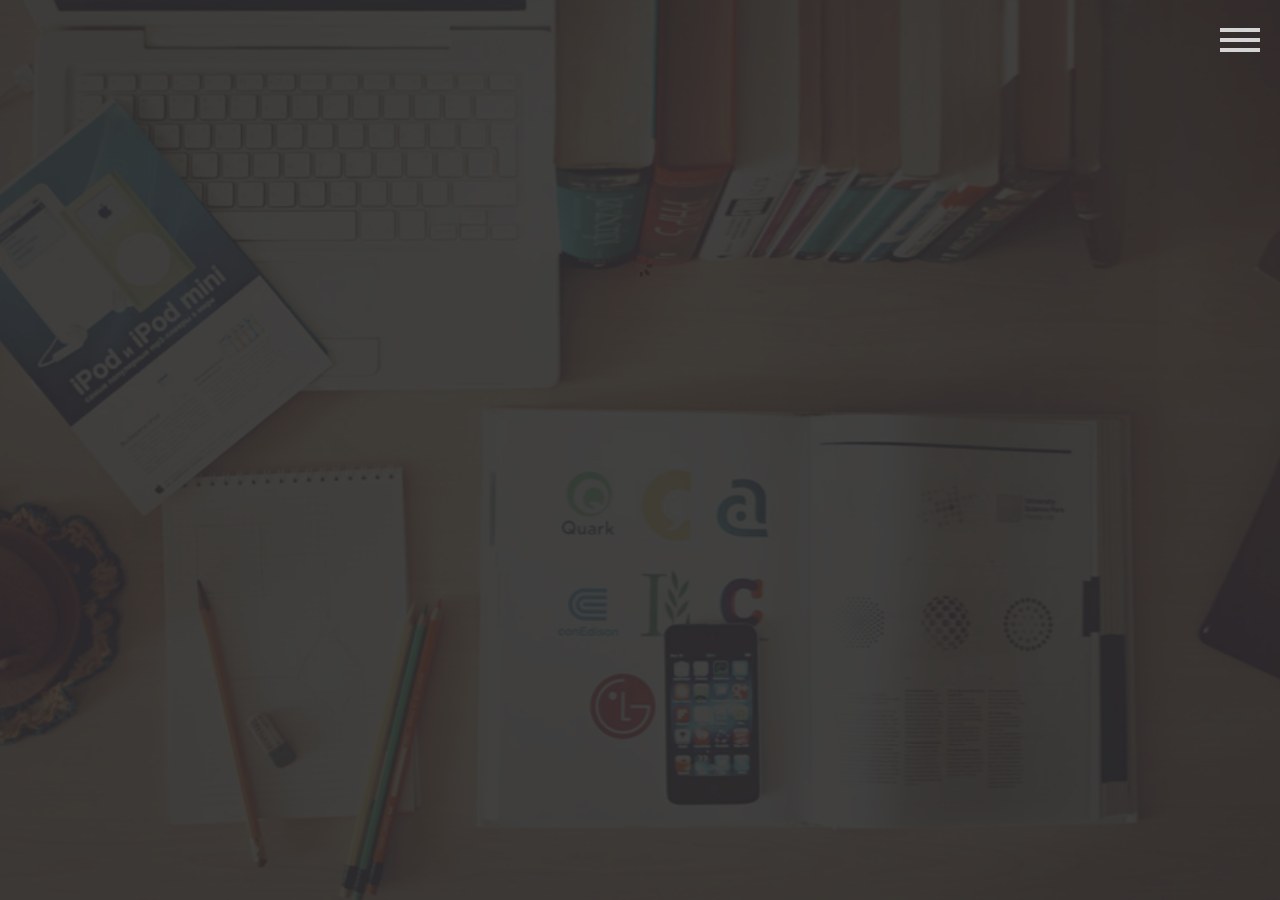
==== commit 9abcfb24: "Update index.html" ====
--- a/index.html
+++ b/index.html
@@ -1,272 +1,269 @@
-<!DOCTYPE html>
-<!--[if lt IE 7]>      <html class="no-js lt-ie9 lt-ie8 lt-ie7"> <![endif]-->
-<!--[if IE 7]>         <html class="no-js lt-ie9 lt-ie8"> <![endif]-->
-<!--[if IE 8]>         <html class="no-js lt-ie9"> <![endif]-->
-<!--[if gt IE 8]><!--> <html class="no-js"> <!--<![endif]-->
-<head>
-	<meta charset="utf-8">
-	<meta http-equiv="X-UA-Compatible" content="IE=edge">
-	<meta name="viewport" content="width=device-width, initial-scale=1">
-	<title>Sistemas coming soon...</title>
-	<meta name="description" content="Centro de Estudiantes de Ingeniería de Sistemas, gestión permanente por democracia, calidad y bienestar">
-	<meta name="keywords" content="carrera, sistemas, informatica, ciencias, computacion, umss, san simon, cochabamba,universidad, estatal">
-	<meta name="author" content="LabInfSis &amp; Company">
-	<meta name="viewport" content="width=device-width, initial-scale=1">
-	<link rel="stylesheet" href="assets/css/bootstrap.min.css">
-	<link rel="stylesheet" href="assets/css/font-awesome.min.css">
-	<link rel="stylesheet" href="assets/owl-carousel/owl.carousel.css">
-	<link rel="stylesheet" href="assets/owl-carousel/owl.theme.css">
-	<link rel="stylesheet" href="assets/css/animate.css">
-	<link rel="stylesheet" href="assets/css/main.css">
-	<link rel="stylesheet" href="assets/css/fonts.css">
-	<script src="assets/js/vendor/modernizr-2.6.2-respond-1.1.0.min.js"></script>
-</head>
-<body>
-	<div id="video-wrapper">
-		<!--[if lt IE 7]>
-			<p class="chromeframe">You are using an <strong>outdated</strong> browser. Please <a href="http://browsehappy.com/">upgrade your browser</a> or <a href="http://www.google.com/chromeframe/?redirect=true">activate Google Chrome Frame</a> to improve your experience.</p>
-		<![endif]-->
-
-		<div id="preloader">
-			<div id="spinner_container">
-				<img src="assets/img/spinner.gif" alt=""/>
-			</div>
-		</div>
-		<!-- Side Menu -->
-
-		<nav class="bt-menu-close" id="menu-toggle">
-			<a class="bt-menu-trigger" href="#"><span>Menu</span></a>
-		</nav>
-
-		<div id="sidebar-wrapper">
-			<ul class="sidebar-nav">
-				
-				<li class="sidebar-brand">
-					Navegación
-				</li>
-				<li class="show-modal nav-newsletter" data-modal="newsletter">
-					<a href="#"><i class="fa fa-envelope-o"></i> Hoja informativa</a>
-				</li>
-				<li class="show-modal nav-about" data-modal="about">
-					<a href="#"><i class="fa fa-laptop"></i> Acerca de</a>
-				</li>
-				<li class="show-modal nav-contact" data-modal="contact">
-					<a href="#"><i class="fa fa-users"></i> Contacto</a>
-				</li>
-
-			</ul>
-		</div>
-
-		<section id="modal">
-			<div class="bt-modal-close"><span></span></div>
-			<article id="modal-newsletter">
-				<div class="container">
-					<div class="row">
-						<div class="col-md-12">
-							<h2><i class="fa fa-envelope-o"></i> Suscríbete a nuestro boletín</h2>
-						</div>
-						<div class="col-md-6">
-							<p>
-								Sé el primero en saber cuándo vamos a vivir. Obtenga noticias <b>impresionantes</b> sobre nuestra empresa y siempre manténgase al día con nosotros.				
-							</p>					
-						</div>
-						<div class="col-md-6">
-							<form id="newsletter-form" class="form-inline" role="form">
-								<div class="form-group">
-									<label class="sr-only" for="emailInputNewsletter">Tu correo electrónico</label>
-									<input type="email" name="emailInputNewsletter" class="form-control" id="emailInputNewsletter" placeholder="Introduce tu correo electrónico">
-									<button id="newsletter-submit" type="submit" class="btn btn-submit">
-										<i class="fa fa-check"></i> ENVIAR
-									</button>
-								</div>
-								<small>No se preocupe, no usaremos su correo electrónico para spam</small>
-								<div id="newsletter-form-response"></div>
-							</form>
-						</div>
-					</div>
-				</div>
-			</article>
-
-			<article id="modal-about">
-				<div class="container">
-					<div class="row">
-						<div class="col-md-12">
-							<h2><i class="fa fa-laptop"></i> Qué hacemos</h2>
-							<p>
-								Creamos cosas impresionantes. Echa un vistazo a lo que podemos hacer por usted!
-							</p>
-							<div id="owl-carousel" class="owl-carousel">
-								<div class="owl-container text-center">
-									<div class="img-container"><img src="assets/img/icons/1.png" class="img-responsive" alt="" /></div><h2>Trabajamos</h2>
-									<p>Trabajamos por el bienestar estudiantil y la carrera.</p>
-								</div>
-								<div class="owl-container text-center">
-									<div class="img-container"><img src="assets/img/icons/2.png" class="img-responsive" alt="" /></div><h2>Nos encanta</h2>
-									<p>Nos fascina programar, amamos nuestra carrera.</p>
-								</div>
-								<div class="owl-container text-center">
-									<div class="img-container"><img src="assets/img/icons/3.png" class="img-responsive" alt="" /></div><h2>Soporte</h2>
-									<p>Conéctese con nosotros desde cualquier dispositivo.</p>
-								</div>
-								<div class="owl-container text-center">
-									<div class="img-container"><img src="assets/img/icons/4.png" class="img-responsive" alt="" /></div><h2>Reparamos</h2>
-									<p>¿Algo no está funcionando? Podemos arreglarlo.</p>
-								</div>
-								<div class="owl-container text-center">
-									<div class="img-container"><img src="assets/img/icons/6.png" class="img-responsive" alt="" /></div><h2>Bebemos</h2>
-									<p>30 tazas de café al día.</p>
-								</div>
-								<div class="owl-container text-center">
-									<div class="img-container"><img src="assets/img/icons/7.png" class="img-responsive" alt="" /></div><h2>Encontramos</h2>
-									<p>Encontramos lo que estás buscando.</p>
-								</div>
-							</div>
-						</div>
-					</div>
-				</div>
-			</article>
-
-			<article id="modal-contact">
-				<div class="container">
-					<div class="row">
-						<div class="col-md-12">
-							<h2><i class="fa fa-users"></i> Contacto</h2>
-						</div>
-						<div class="col-md-6">
-							<h3>Nuestra dirección</h3>
-							<address>
-								<strong>Universidad Mayor de San Simón</strong>
-								<br>
-								Campus Central, Facultad de Ciencias y Tecnología, Edificio Decanatura 
-								<br>
-								<a href="tel:76419670"><abbr title="Phone"></abbr> (591) 764 19670</a>
-								<br>
-								<a href="tel:70790988"><abbr title="Phone"></abbr> (591) 707 90988</a>
-								<br>
-								<a href="mailto:admcomputo@cs.umss.edu.bo">admcomputo@cs.umss.edu.bo</a>
-								<br>
-								<a href="mailto:admin@ceis.cs.umss.edu.bo">admin@ceis.cs.umss.edu.bo</a>
-							</address>
-							<p>
-								Puede ponerse en contacto con nosotros 24 horas, 7 días a la semana.
-							</p>
-						</div>
-						<div class="col-md-6">
-							<h3>Dónde estamos ubicados</h3>
-							<figure  class="gmap">
-								<iframe src="https://www.google.com/maps/embed?pb=!1m18!1m12!1m3!1d1228.5209215944305!2d-66.14485146515585!3d-17.393594845242838!2m3!1f0!2f0!3f0!3m2!1i1024!2i768!4f13.1!3m3!1m2!1s0x0%3A0xc642d3fd93a6f7d2!2sUniversidad+Mayor+de+San+Simon!5e0!3m2!1ses-419!2sbo!4v1507790052847" width="500" height="200" frameborder="0" style="border:0" allowfullscreen></iframe>
-							</figure>
-
-						</div>
-					</div>
-				</div>
-			</article>
-		</section>
-
-		<section id="head">
-			<div class="container">
-				<div class="row animated" data-animation-delay="500" data-animation="bounceInDown">
-					<div class="col-md-12 text-center">
-						<h1>Estamos en
-							<br/>
-						Construcción</h1>
-						<hr>
-						<h3> 
-							Estaremos <b>Pronto</b>. Actualmente estamos trabajando en nuestro nuevo sitio.
-							<br/>
-							Manténgase informado Puede suscribirse a nuestro boletín para recibir notificaciones cuando se inicie.
-							<!-- Permanezca atento usted puede suscribir a nuestro boletín de noticias para ser notificado cuando lanzamos. -->
-							<br/>
-							También puede vernos en <b>facebook</b> y <b>twitter</b>.<br/><br/>
-							Suscríbete a nuestra <a href="#" class="show-modal btn btn-default" data-modal="newsletter"><i class="fa fa-envelope-o"></i> Hoja informativa</a>
-						</h3>
-					</div>
-				</div>
-				
-				<div class="row">
-					<div class="divider">
-						<i class="fa fa-clock-o"></i> <h2>Estaremos de vuelta en</h2>
-					</div>
-				</div>
-				
-				<div class="row  countdown">				
-					<div class="col-md-3 animated" data-animation-delay="0" data-animation="fadeInUp">
-						<div id="days">00</div><div id="days-text">Dias</div>
-					</div>
-					<div class="col-md-3 animated" data-animation-delay="200" data-animation="fadeInUp">
-						<div id="hours">00</div><div id="hours-text">Horas</div>
-					</div>
-					<div class="col-md-3 animated" data-animation-delay="400" data-animation="fadeInUp">
-						<div id="minutes">00</div><div id="minutes-text">Minutos</div>
-					</div>
-					<div class="col-md-3 animated" data-animation-delay="600" data-animation="fadeInUp">
-						<div id="seconds">00</div><div id="seconds-text">Segundos</div>
-					</div>
-				</div>
-			</div><!--container-->
-		</section>
-
-		<footer>
-			<div class="container">
-				<div class="row text-center animated" data-animation-delay="200" data-animation="bounceIn">
-					<div class="col-md-12">
-						<div class="social-icons">
-							<a href="https://facebook.com/ceisumss" target="_blank" class="facebook"><i class="fa fa-facebook"></i></a>
-							<a href="https://twitter.com/ceisumss" target="_blank" class="twitter"><i class="fa fa-twitter"></i> </a>
-							<a href="#" target="_blank" class="flickr"><i class="fa fa-flickr"></i> </a>
-							<a href="#" target="_blank" class="linkedin"><i class="fa fa-linkedin"></i> </a>
-							<a href="#" target="_blank" class="pinterest"><i class="fa fa-pinterest"></i> </a>
-							<a href="#" target="_blank" class="dribbble"><i class="fa fa-dribbble"></i> </a>
-							<a href="#" target="_blank" class="dropbox"><i class="fa fa-dropbox"></i> </a>
-							<a href="#" target="_blank" class="instagram"><i class="fa fa-instagram"></i> </a>
-						</div>
-					</div>
-					<p class="copy">&copy; Sistemas 2017</p>
-				</div>
-			</div>
-		</footer>
-
-
-		<div class="bokeh"></div>
-
-		<div id="slides">
-			<div class="slides-container">
-				<img src="assets/img/wallp8.jpg" alt="">
-				<img src="assets/img/wallp4.jpg" alt="">
-			</div>
-		</div>
-	</div><!--video-wrapper-->
-
-	<div class="opl"><a href="http://onepagelove.com/soonr-template" target="_blank">Soonr</a></div><style>.opl {position: fixed;top: 100px;left: 0px;z-index: 99999;}.opl a {width: 73px;height: 56px;text-indent: -9999px;display: block;background: url('../../../s3.amazonaws.com/onepagelove/one-page-love-award-left.png') no-repeat;}</style>
-
-
-	<script src="assets/js/vendor/jquery-1.10.1.min.js"></script>
-	<script src="assets/js/vendor/bootstrap.min.js"></script>
-	<script src="assets/js/plugins.js"></script>
-	<script src="assets/owl-carousel/owl.carousel.min.js"></script>
-	<script src="assets/js/main.js"></script>
-
-	<script  type="text/javascript">
-		$(document).ready(function(){
-
-		});
-
-		$(window).load(function(){
-		/*
-		 * SINGLE BACKGROUND
-		 */
-		 $('#slides').superslides({'play':false});
-		});
-	</script>
-
-	<!-- <script>
-		(function(i,s,o,g,r,a,m){i['GoogleAnalyticsObject']=r;i[r]=i[r]||function(){
-			(i[r].q=i[r].q||[]).push(arguments)},i[r].l=1*new Date();a=s.createElement(o),
-			m=s.getElementsByTagName(o)[0];a.async=1;a.src=g;m.parentNode.insertBefore(a,m)
-		})(window,document,'script','../../../www.google-analytics.com/analytics.js','ga');
-
-		ga('create', 'UA-37176788-3', 'createbrilliance.com');
-		ga('send', 'pageview');
-	</script> -->
-</body>
-</html>+<!DOCTYPE html>
+<!--[if lt IE 7]>      <html class="no-js lt-ie9 lt-ie8 lt-ie7"> <![endif]-->
+<!--[if IE 7]>         <html class="no-js lt-ie9 lt-ie8"> <![endif]-->
+<!--[if IE 8]>         <html class="no-js lt-ie9"> <![endif]-->
+<!--[if gt IE 8]><!--> <html class="no-js"> <!--<![endif]-->
+<head>
+	<meta charset="utf-8">
+	<meta http-equiv="X-UA-Compatible" content="IE=edge">
+	<meta name="viewport" content="width=device-width, initial-scale=1">
+	<title>Sistemas</title>
+	<meta name="description" content="Centro de Estudiantes de Ingeniería de Sistemas, gestión permanente por democracia, calidad y bienestar">
+	<meta name="keywords" content="carrera, sistemas, informatica, ciencias, computacion, umss, san simon, cochabamba,universidad, estatal">
+	<meta name="author" content="LabInfSis &amp; Company">
+	<meta name="viewport" content="width=device-width, initial-scale=1">
+	<link rel="stylesheet" href="assets/css/bootstrap.min.css">
+	<link rel="stylesheet" href="assets/css/font-awesome.min.css">
+	<link rel="stylesheet" href="assets/owl-carousel/owl.carousel.css">
+	<link rel="stylesheet" href="assets/owl-carousel/owl.theme.css">
+	<link rel="stylesheet" href="assets/css/animate.css">
+	<link rel="stylesheet" href="assets/css/main.css">
+	<link rel="stylesheet" href="assets/css/fonts.css">
+	<script src="assets/js/vendor/modernizr-2.6.2-respond-1.1.0.min.js"></script>
+</head>
+<body>
+	<div id="video-wrapper">
+		<!--[if lt IE 7]>
+			<p class="chromeframe">You are using an <strong>outdated</strong> browser. Please <a href="http://browsehappy.com/">upgrade your browser</a> or <a href="http://www.google.com/chromeframe/?redirect=true">activate Google Chrome Frame</a> to improve your experience.</p>
+		<![endif]-->
+
+		<div id="preloader">
+			<div id="spinner_container">
+				<img src="assets/img/spinner.gif" alt=""/>
+			</div>
+		</div>
+		<!-- Side Menu -->
+
+		<nav class="bt-menu-close" id="menu-toggle">
+			<a class="bt-menu-trigger" href="#"><span>Menu</span></a>
+		</nav>
+
+		<div id="sidebar-wrapper">
+			<ul class="sidebar-nav">
+				
+				<li class="sidebar-brand">
+					Navegación
+				</li>
+				<li class="show-modal nav-newsletter" data-modal="newsletter">
+					<a href="#"><i class="fa fa-envelope-o"></i> Hoja informativa</a>
+				</li>
+				<li class="show-modal nav-about" data-modal="about">
+					<a href="#"><i class="fa fa-laptop"></i> Acerca de</a>
+				</li>
+				<li class="show-modal nav-contact" data-modal="contact">
+					<a href="#"><i class="fa fa-users"></i> Contacto</a>
+				</li>
+
+			</ul>
+		</div>
+
+		<section id="modal">
+			<div class="bt-modal-close"><span></span></div>
+			<article id="modal-newsletter">
+				<div class="container">
+					<div class="row">
+						<div class="col-md-12">
+							<h2><i class="fa fa-envelope-o"></i> Suscríbete a nuestro boletín</h2>
+						</div>
+						<div class="col-md-6">
+							<p>
+								Sé el primero en saber cuándo vamos a vivir. Obtenga noticias <b>impresionantes</b> sobre nuestra empresa y siempre manténgase al día con nosotros.				
+							</p>					
+						</div>
+						<div class="col-md-6">
+							<form id="newsletter-form" class="form-inline" role="form">
+								<div class="form-group">
+									<label class="sr-only" for="emailInputNewsletter">Tu correo electrónico</label>
+									<input type="email" name="emailInputNewsletter" class="form-control" id="emailInputNewsletter" placeholder="Introduce tu correo electrónico">
+									<button id="newsletter-submit" type="submit" class="btn btn-submit">
+										<i class="fa fa-check"></i> ENVIAR
+									</button>
+								</div>
+								<small>No se preocupe, no usaremos su correo electrónico para spam</small>
+								<div id="newsletter-form-response"></div>
+							</form>
+						</div>
+					</div>
+				</div>
+			</article>
+
+			<article id="modal-about">
+				<div class="container">
+					<div class="row">
+						<div class="col-md-12">
+							<h2><i class="fa fa-laptop"></i> Qué hacemos</h2>
+							<p>
+								Creamos cosas impresionantes. Echa un vistazo a lo que podemos hacer por usted!
+							</p>
+							<div id="owl-carousel" class="owl-carousel">
+								<div class="owl-container text-center">
+									<div class="img-container"><img src="assets/img/icons/1.png" class="img-responsive" alt="" /></div><h2>Trabajamos</h2>
+									<p>Trabajamos por el bienestar estudiantil y la carrera.</p>
+								</div>
+								<div class="owl-container text-center">
+									<div class="img-container"><img src="assets/img/icons/2.png" class="img-responsive" alt="" /></div><h2>Nos encanta</h2>
+									<p>Nos fascina programar, amamos nuestra carrera.</p>
+								</div>
+								<div class="owl-container text-center">
+									<div class="img-container"><img src="assets/img/icons/3.png" class="img-responsive" alt="" /></div><h2>Soporte</h2>
+									<p>Conéctese con nosotros desde cualquier dispositivo.</p>
+								</div>
+								<div class="owl-container text-center">
+									<div class="img-container"><img src="assets/img/icons/4.png" class="img-responsive" alt="" /></div><h2>Reparamos</h2>
+									<p>¿Algo no está funcionando? Podemos arreglarlo.</p>
+								</div>
+								<div class="owl-container text-center">
+									<div class="img-container"><img src="assets/img/icons/6.png" class="img-responsive" alt="" /></div><h2>Bebemos</h2>
+									<p>30 tazas de café al día.</p>
+								</div>
+								<div class="owl-container text-center">
+									<div class="img-container"><img src="assets/img/icons/7.png" class="img-responsive" alt="" /></div><h2>Encontramos</h2>
+									<p>Encontramos lo que estás buscando.</p>
+								</div>
+							</div>
+						</div>
+					</div>
+				</div>
+			</article>
+
+			<article id="modal-contact">
+				<div class="container">
+					<div class="row">
+						<div class="col-md-12">
+							<h2><i class="fa fa-users"></i> Contacto</h2>
+						</div>
+						<div class="col-md-6">
+							<h3>Nuestra dirección</h3>
+							<address>
+								<strong>Universidad Mayor de San Simón</strong>
+								<br>
+								Campus Central, Facultad de Ciencias y Tecnología, Edificio Decanatura 
+								<br>
+								<a href="tel:76419670"><abbr title="Phone"></abbr><i class="fa fa-phone" aria-hidden="true"></i> (591) 764 19670</a>
+								<br>
+								<a href="https://api.whatsapp.com/send?phone=59176419670"><i class="fa fa-whatsapp" aria-hidden="true"></i> (591) 764 19670</a>
+								<br>
+								<a href="mailto:admcomputo@cs.umss.edu.bo"><i class="fa fa-envelope" aria-hidden="true"></i> admcomputo@cs.umss.edu.bo</a>
+								<br>
+								<a href="mailto:admin@ceis.cs.umss.edu.bo"><i class="fa fa-envelope" aria-hidden="true"></i> admin@ceis.cs.umss.edu.bo</a>
+							</address>
+							<p>
+								Puede ponerse en contacto con nosotros 24 horas, 7 días a la semana.
+							</p>
+						</div>
+						<div class="col-md-6">
+							<h3>Dónde estamos ubicados</h3>
+							<figure  class="gmap">
+								<iframe src="https://www.google.com/maps/embed?pb=!1m18!1m12!1m3!1d1228.5209215944305!2d-66.14485146515585!3d-17.393594845242838!2m3!1f0!2f0!3f0!3m2!1i1024!2i768!4f13.1!3m3!1m2!1s0x0%3A0xc642d3fd93a6f7d2!2sUniversidad+Mayor+de+San+Simon!5e0!3m2!1ses-419!2sbo!4v1507790052847" width="100%" height="100%" frameborder="0" style="border:0" allowfullscreen></iframe>
+							</figure>
+
+						</div>
+					</div>
+				</div>
+			</article>
+		</section>
+
+		<section id="head">
+			<div class="container">
+				<div class="row animated" data-animation-delay="500" data-animation="bounceInDown">
+					<div class="col-md-12 text-center">
+						<h1>Estamos en
+							<br/>
+						Construcción</h1>
+						<hr>
+						<h3> 
+							Estaremos <b>Pronto</b>. Actualmente estamos trabajando en nuestro nuevo sitio.
+							<br/>
+							Manténgase informado Puede suscribirse a nuestro boletín para recibir notificaciones cuando se inicie.
+							<!-- Permanezca atento usted puede suscribir a nuestro boletín de noticias para ser notificado cuando lanzamos. -->
+							<br/>
+							También puede vernos en <b>facebook</b> y <b>twitter</b>.<br/><br/>
+							Suscríbete a nuestra <a href="#" class="show-modal btn btn-default" data-modal="newsletter"><i class="fa fa-envelope-o"></i> Hoja informativa</a>
+						</h3>
+					</div>
+				</div>
+				<!--
+				<div class="row">
+					<div class="divider">
+						<i class="fa fa-clock-o"></i> <h2>Estaremos de vuelta en</h2>
+					</div>
+				</div>
+				
+				<div class="row  countdown">				
+					<div class="col-md-3 animated" data-animation-delay="0" data-animation="fadeInUp">
+						<div id="days">00</div><div id="days-text">Dias</div>
+					</div>
+					<div class="col-md-3 animated" data-animation-delay="200" data-animation="fadeInUp">
+						<div id="hours">00</div><div id="hours-text">Horas</div>
+					</div>
+					<div class="col-md-3 animated" data-animation-delay="400" data-animation="fadeInUp">
+						<div id="minutes">00</div><div id="minutes-text">Minutos</div>
+					</div>
+					<div class="col-md-3 animated" data-animation-delay="600" data-animation="fadeInUp">
+						<div id="seconds">00</div><div id="seconds-text">Segundos</div>
+					</div>
+				</div>-->
+			</div><!--container-->
+		</section>
+
+		<footer>
+			<div class="container">
+				<div class="row text-center animated" data-animation-delay="200" data-animation="bounceIn">
+					<div class="col-md-12">
+						<div class="social-icons">
+							<a href="https://facebook.com/ceisumss" target="_blank" class="facebook"><i class="fa fa-facebook"></i></a>
+							<a href="https://twitter.com/ceisumss" target="_blank" class="twitter"><i class="fa fa-twitter"></i> </a>
+							<a href="#" target="_blank" class="flickr"><i class="fa fa-flickr"></i> </a>
+							<a href="#" target="_blank" class="linkedin"><i class="fa fa-linkedin"></i> </a>
+							<a href="#" target="_blank" class="pinterest"><i class="fa fa-pinterest"></i> </a>
+							<a href="#" target="_blank" class="dribbble"><i class="fa fa-dribbble"></i> </a>
+							<a href="#" target="_blank" class="dropbox"><i class="fa fa-dropbox"></i> </a>
+							<a href="#" target="_blank" class="instagram"><i class="fa fa-instagram"></i> </a>
+						</div>
+					</div>
+					<p class="copy">&copy; Sistemas 2017</p>
+				</div>
+			</div>
+		</footer>
+
+
+		<div class="bokeh"></div>
+
+		<div id="slides">
+			<div class="slides-container">
+				<img src="assets/img/wallp8.jpg" alt="">
+				<img src="assets/img/wallp4.jpg" alt="">
+			</div>
+		</div>
+	</div><!--video-wrapper-->
+
+	<div class="opl"><a href="http://onepagelove.com/soonr-template" target="_blank">Soonr</a></div><style>.opl {position: fixed;top: 100px;left: 0px;z-index: 99999;}.opl a {width: 73px;height: 56px;text-indent: -9999px;display: block;background: url('../../../s3.amazonaws.com/onepagelove/one-page-love-award-left.png') no-repeat;}</style>
+
+
+	<script src="assets/js/vendor/jquery-1.10.1.min.js"></script>
+	<script src="assets/js/vendor/bootstrap.min.js"></script>
+	<script src="assets/js/plugins.js"></script>
+	<script src="assets/owl-carousel/owl.carousel.min.js"></script>
+	<script src="assets/js/main.js"></script>
+
+	<script  type="text/javascript">
+		$(document).ready(function(){
+		});
+		$(window).load(function(){
+		/*
+		 * SINGLE BACKGROUND
+		 */
+		 $('#slides').superslides({'play':false});
+		});
+	</script>
+
+	<!-- <script>
+		(function(i,s,o,g,r,a,m){i['GoogleAnalyticsObject']=r;i[r]=i[r]||function(){
+			(i[r].q=i[r].q||[]).push(arguments)},i[r].l=1*new Date();a=s.createElement(o),
+			m=s.getElementsByTagName(o)[0];a.async=1;a.src=g;m.parentNode.insertBefore(a,m)
+		})(window,document,'script','../../../www.google-analytics.com/analytics.js','ga');
+		ga('create', 'UA-37176788-3', 'createbrilliance.com');
+		ga('send', 'pageview');
+	</script> -->
+</body>
+</html>
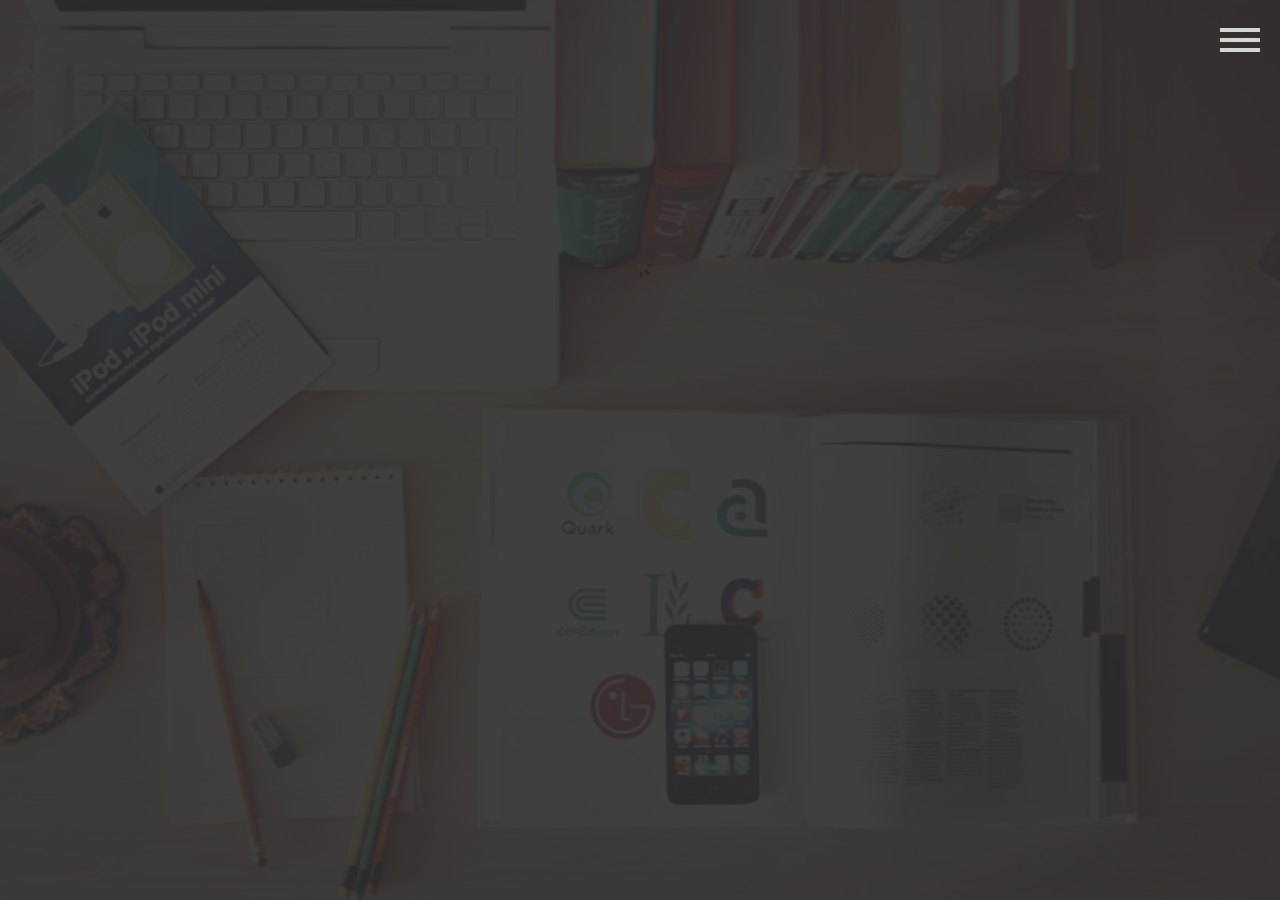
==== commit 2d124454: "Update index.html" ====
--- a/index.html
+++ b/index.html
@@ -79,7 +79,7 @@
 										<i class="fa fa-check"></i> ENVIAR
 									</button>
 								</div>
-								<small>No se preocupe, no usaremos su correo electrónico para spam</small>
+								<!--<small>No se preocupe, no usaremos su correo electrónico para spam</small>-->
 								<div id="newsletter-form-response"></div>
 							</form>
 						</div>
@@ -147,9 +147,9 @@
 								<br>
 								<a href="mailto:admin@ceis.cs.umss.edu.bo"><i class="fa fa-envelope" aria-hidden="true"></i> admin@ceis.cs.umss.edu.bo</a>
 							</address>
-							<p>
+							<!--<p>
 								Puede ponerse en contacto con nosotros 24 horas, 7 días a la semana.
-							</p>
+							</p>-->
 						</div>
 						<div class="col-md-6">
 							<h3>Dónde estamos ubicados</h3>
